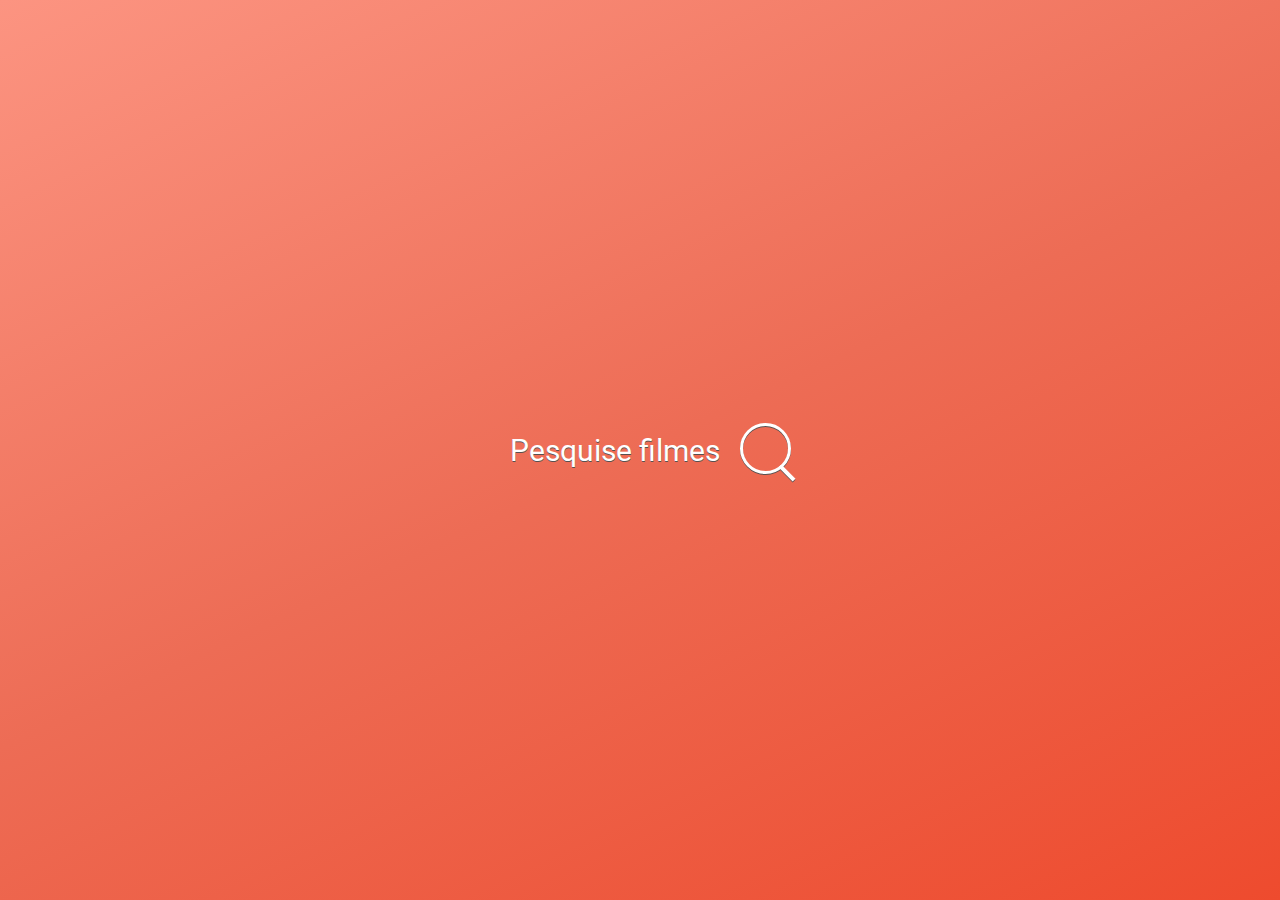
==== index.html @ 361a3294 "search bar + inicio da api" ====
<!DOCTYPE html>
<html lang="en">
<head>
  <meta charset="UTF-8">
  <meta name="viewport" content="width=device-width, initial-scale=1.0">
  <title>Movie Search</title>

  <link rel="stylesheet" href="/css/search_bar.css">
</head>
<body>
  <div class="background">
    <div class="search">
      <h1 class="title">Pesquise filmes</h1>
      <div>
        <input type="text" class="searchInput"placeholder="Pesquisar . . ." required>
      </div>
    </div>
  </div>

  <script src="/js/search.js"></script>
  <script src="https://code.jquery.com/jquery-3.1.1.min.js"></script>
</body>
</html>
---- css/search_bar.css ----
@import url("https://fonts.googleapis.com/css?family=Roboto:400,400i,700");

* {
  font-family: Roboto, sans-serif;
  padding: 0;
  margin: 0;
}

html,
body {
  width: 100%;
  height: 100%;
}

.background {
  background: linear-gradient(155deg, #fc9481, #ed6c55, #ee4b2e);
  width: 100%;
  height: 100%;
  display: flex;
  justify-content: center;
  align-items: center;
}

/* flex-container {
  align-items: center;
  justify-content: center;
} */

.title {
  font-size: 30px;
  display: flex;
  font-weight: normal;
  color: white;
  text-shadow: 0 1px #575151;
  margin: 20px;
}

.search {
  margin: 20px;
  display: flex;
  flex-wrap: wrap;
  justify-content: center;
}

.search > div {
  display: inline-block;
  position: relative;
  filter: drop-shadow(0 1px #575151);
  padding-top: 10px;
}

/* cabo da lupa */
.search > div:after {
  content: "";
  background: white;
  width: 4px;
  height: 20px;
  position: absolute;
  top: 50px;
  right: 2px;
  transform: rotate(135deg);
}

/* fonte do input */
.search > div > input {
  color: white;
  font-size: 16px;
  background: transparent;
  width: 25px;
  height: 25px;
  padding: 10px;
  border: solid 3px white;
  outline: none;
  border-radius: 35px;
  transition: width 0.5s;
}

/* placeholder */
.search > div > input::placeholder {
  color: #efefef;
  opacity: 0;
  transition: opacity 150ms ease-out;
}

.search > div > input:focus::placeholder {
  opacity: 1;
}

.search > div > input:focus,
.search > div > input:not(:placeholder-shown) {
  width: 250px;
}
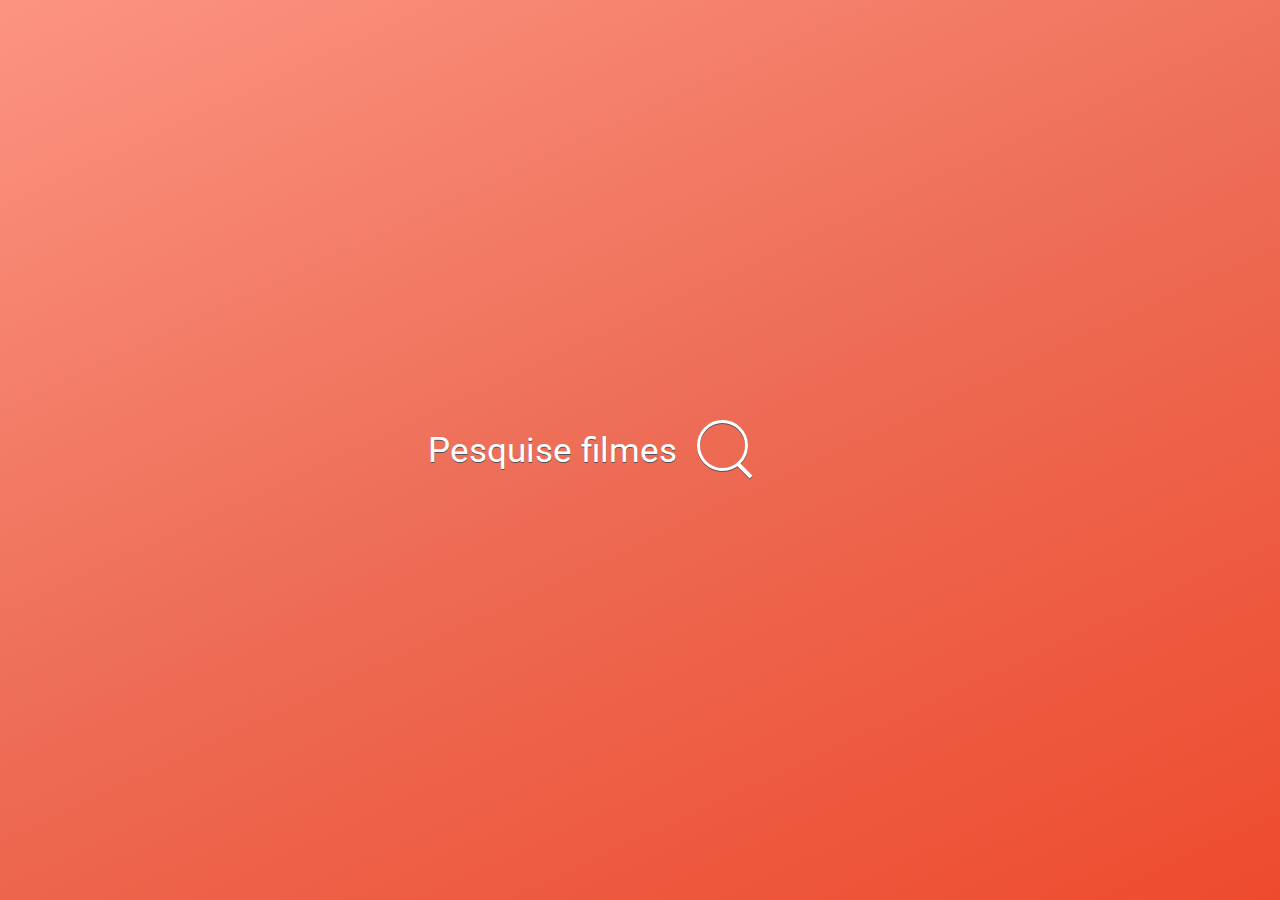
==== commit 885de36e: "listagem de filmes e grid" ====
--- a/index.html
+++ b/index.html
@@ -1,23 +1,35 @@
 <!DOCTYPE html>
 <html lang="en">
-<head>
-  <meta charset="UTF-8">
-  <meta name="viewport" content="width=device-width, initial-scale=1.0">
-  <title>Movie Search</title>
+  <head>
+    <meta charset="UTF-8" />
+    <meta name="viewport" content="width=device-width, initial-scale=1.0" />
+    <title>Movie Search</title>
 
-  <link rel="stylesheet" href="/css/search_bar.css">
-</head>
-<body>
-  <div class="background">
-    <div class="search">
-      <h1 class="title">Pesquise filmes</h1>
-      <div>
-        <input type="text" class="searchInput"placeholder="Pesquisar . . ." required>
-      </div>
+    <link rel="stylesheet" href="/css/search_bar.css" />
+  </head>
+  <body>
+    <div class="background">
+
+      <section class="grid-section header">
+        <div class="search">
+          <h1>Pesquise filmes</h1>
+          <div class="aux">
+            <input
+              type="text"
+              class="searchInput"
+              placeholder="Pesquisar . . ."
+              required
+            />
+          </div>
+          <div class="wrapper"></div>
+        </div>
+      </section>
+
+      <section>
+      </section>
     </div>
-  </div>
 
-  <script src="/js/search.js"></script>
-  <script src="https://code.jquery.com/jquery-3.1.1.min.js"></script>
-</body>
-</html>+    <script src="/js/search.js"></script>
+    <script src="https://code.jquery.com/jquery-3.1.1.min.js"></script>
+  </body>
+</html>
--- a/css/search_bar.css
+++ b/css/search_bar.css
@@ -10,10 +10,18 @@
 body {
   width: 100%;
   height: 100%;
+  background-attachment: fixed;
+  background-image: linear-gradient(155deg, #fc9481, #ed6c55, #ee4b2e);
+}
+
+body {
+  /* background-repeat: no-repeat; */
+  background-position: center;
+  background-repeat: no-repeat;
+  background-size: cover;
 }
 
 .background {
-  background: linear-gradient(155deg, #fc9481, #ed6c55, #ee4b2e);
   width: 100%;
   height: 100%;
   display: flex;
@@ -21,25 +29,33 @@
   align-items: center;
 }
 
-/* flex-container {
-  align-items: center;
-  justify-content: center;
-} */
+.grid-section {
+  display: flex;
+  flex-grow: 1;
+  width: 100%;
 
-.title {
-  font-size: 30px;
+  grid-column: 1;
+  grid-template-columns: 100px 1fr;
+  grid-gap: 10px;
+}
+
+h1 {
+  font-size: 35px;
   display: flex;
   font-weight: normal;
   color: white;
   text-shadow: 0 1px #575151;
   margin: 20px;
+  text-align: center;
 }
 
 .search {
   margin: 20px;
   display: flex;
+  flex-grow: 1;
   flex-wrap: wrap;
   justify-content: center;
+  transition: padding 1s;
 }
 
 .search > div {
@@ -50,7 +66,7 @@
 }
 
 /* cabo da lupa */
-.search > div:after {
+.aux:after {
   content: "";
   background: white;
   width: 4px;
@@ -90,3 +106,40 @@
 .search > div > input:not(:placeholder-shown) {
   width: 250px;
 }
+
+.searching {
+  top: 20px;
+  transition: padding 0.5s;
+  position: absolute;
+  align-items: center;
+  justify-content: center;
+}
+
+.wrapper {
+  justify-content: center;
+  align-items: center;
+  padding-left: 10%;
+}
+
+.wrapper > img {
+  width: 20%;
+  height: 300px;
+  border-radius: 35px;
+  padding: 10px 10px;
+  /* animation: showUp 1s infinite; */
+}
+
+@keyframes showUp {
+  from {
+    opacity: 0;
+  }
+  to {
+    opacity: 1;
+  }
+}
+
+@media only screen and (max-width: 600px) {
+  .wrapper > img {
+    width: 70%;
+  }
+}
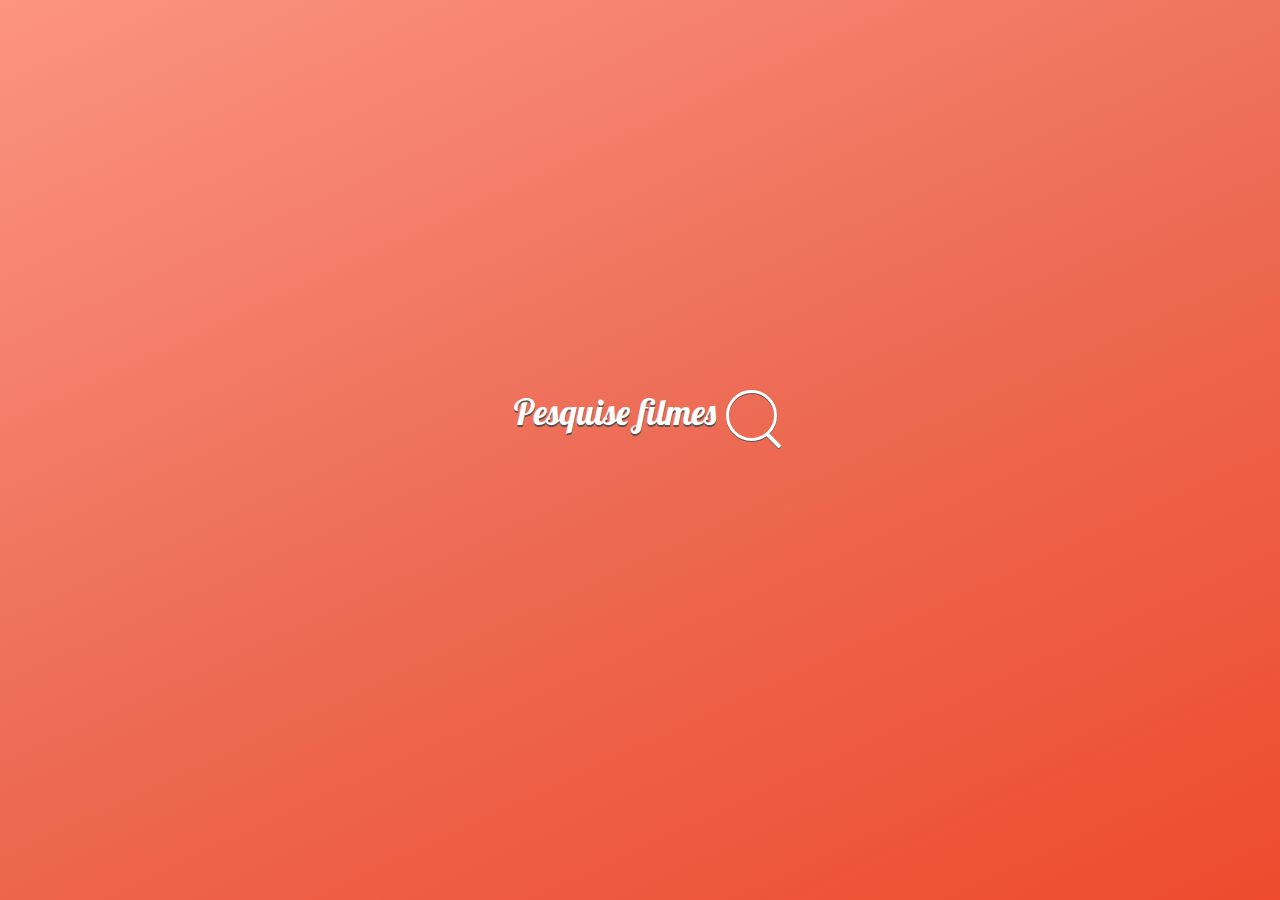
==== commit 7ae272e1: "animações e grid melhorada" ====
--- a/index.html
+++ b/index.html
@@ -8,25 +8,19 @@
     <link rel="stylesheet" href="/css/search_bar.css" />
   </head>
   <body>
-    <div class="background">
-
-      <section class="grid-section header">
-        <div class="search">
-          <h1>Pesquise filmes</h1>
-          <div class="aux">
-            <input
-              type="text"
-              class="searchInput"
-              placeholder="Pesquisar . . ."
-              required
-            />
-          </div>
-          <div class="wrapper"></div>
+    <div class="container">
+      <div class="search">
+        <h1>Pesquise filmes</h1>
+        <div class="aux">
+          <input
+            type="text"
+            class="searchInput"
+            placeholder="Pesquisar . . ."
+            required
+          />
         </div>
-      </section>
-
-      <section>
-      </section>
+      </div>
+      <div class="wrapper"></div>
     </div>
 
     <script src="/js/search.js"></script>
--- a/css/search_bar.css
+++ b/css/search_bar.css
@@ -1,7 +1,7 @@
-@import url("https://fonts.googleapis.com/css?family=Roboto:400,400i,700");
+@import url("https://fonts.googleapis.com/css2?family=Lobster&display=swap");
 
 * {
-  font-family: Roboto, sans-serif;
+  font-family: "Lobster", cursive;
   padding: 0;
   margin: 0;
 }
@@ -21,43 +21,24 @@
   background-size: cover;
 }
 
-.background {
-  width: 100%;
-  height: 100%;
-  display: flex;
+.container {
   justify-content: center;
   align-items: center;
-}
-
-.grid-section {
-  display: flex;
-  flex-grow: 1;
-  width: 100%;
-
-  grid-column: 1;
-  grid-template-columns: 100px 1fr;
-  grid-gap: 10px;
-}
-
-h1 {
-  font-size: 35px;
-  display: flex;
-  font-weight: normal;
-  color: white;
-  text-shadow: 0 1px #575151;
-  margin: 20px;
-  text-align: center;
+  display: grid;
+  margin: 0 auto;
+  grid-template-columns: 1fr;
+  grid-template-rows: auto;
 }
 
 .search {
   margin: 20px;
   display: flex;
-  flex-grow: 1;
-  flex-wrap: wrap;
+  padding-top: 40vh;
+  transition: padding 1s;
   justify-content: center;
-  transition: padding 1s;
 }
 
+/* input div */
 .search > div {
   display: inline-block;
   position: relative;
@@ -108,25 +89,34 @@
 }
 
 .searching {
-  top: 20px;
-  transition: padding 0.5s;
-  position: absolute;
-  align-items: center;
-  justify-content: center;
+  padding-top: 0%;
+  transition: padding 1s;
+}
+
+h1 {
+  font-size: 35px;
+  display: flex;
+  font-weight: normal;
+  color: white;
+  text-shadow: 0 2px #575151;
+  margin: 10px;
+  text-align: center;
 }
 
 .wrapper {
-  justify-content: center;
-  align-items: center;
-  padding-left: 10%;
+  display: flex;
+  justify-content: left;
+  flex-wrap: wrap;
+  margin: auto;
 }
 
 .wrapper > img {
   width: 20%;
-  height: 300px;
+  height: auto;
   border-radius: 35px;
+  margin: 0 auto;
   padding: 10px 10px;
-  /* animation: showUp 1s infinite; */
+  animation: showUp 3s;
 }
 
 @keyframes showUp {
@@ -134,6 +124,7 @@
     opacity: 0;
   }
   to {
+    animation-delay: 2s;
     opacity: 1;
   }
 }
@@ -143,3 +134,15 @@
     width: 70%;
   }
 }
+
+@media only screen and (max-width: 500px) {
+  .wrapper > img {
+    width: 50%;
+  }
+}
+
+@media only screen and (min-width: 1600px) {
+  .wrapper > img {
+    width: 15%;
+  }
+}
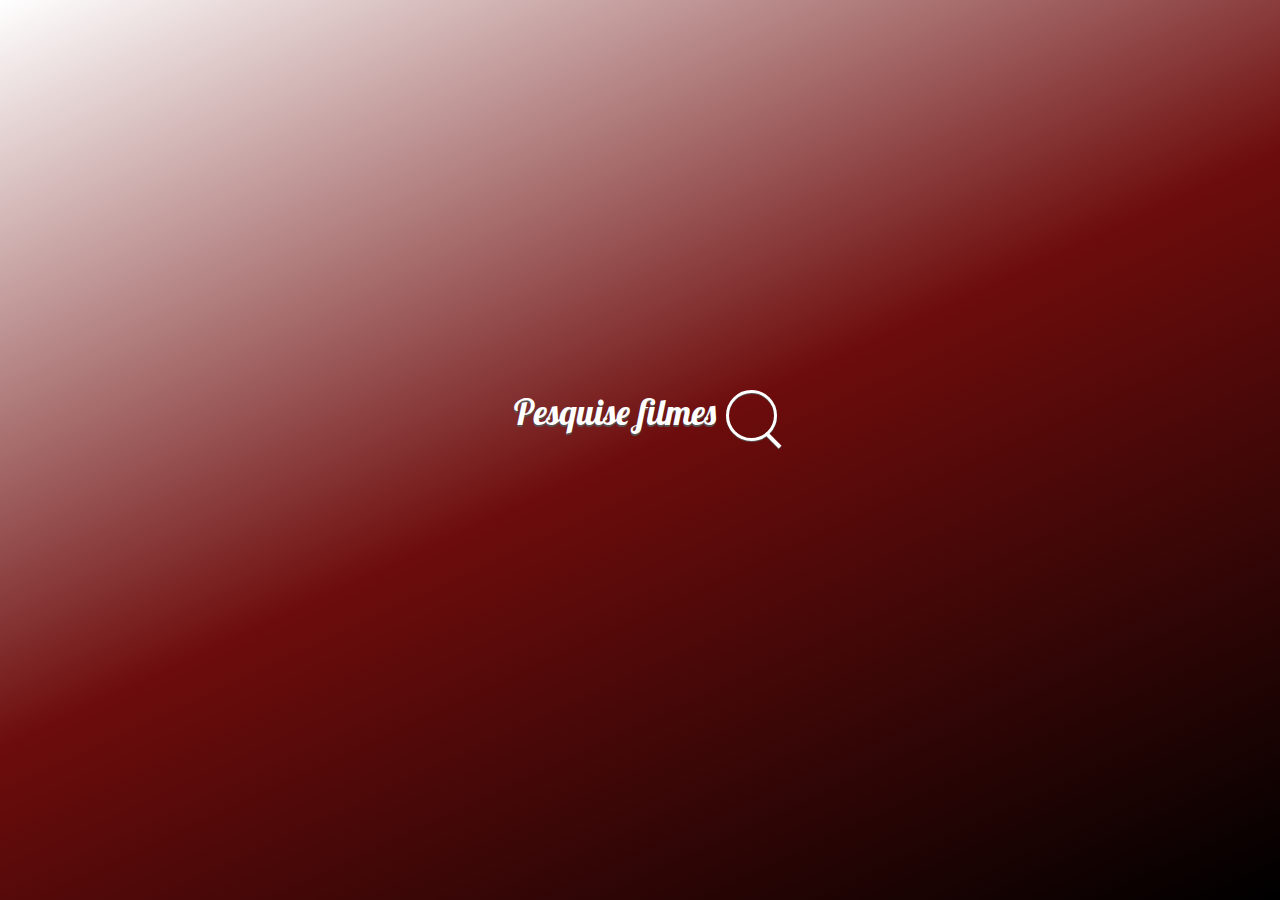
==== commit 2dacda9f: "inicio do modal e melhorias no js" ====
--- a/index.html
+++ b/index.html
@@ -8,7 +8,7 @@
     <link rel="stylesheet" href="/css/search_bar.css" />
   </head>
   <body>
-    <div class="container">
+    <section class="container">
       <div class="search">
         <h1>Pesquise filmes</h1>
         <div class="aux">
@@ -21,7 +21,21 @@
         </div>
       </div>
       <div class="wrapper"></div>
-    </div>
+
+      <div class="modal">
+        <div class="modal-content">
+          <span class="close">&times</span>
+          <img src="" class="modal-poster" alt="">
+          <p class="title"></p>
+          <p class="type"></p>
+          <p class="year"></p>
+        </div>
+      </div>
+
+
+    </section>
+
+
 
     <script src="/js/search.js"></script>
     <script src="https://code.jquery.com/jquery-3.1.1.min.js"></script>
--- a/css/search_bar.css
+++ b/css/search_bar.css
@@ -11,7 +11,7 @@
   width: 100%;
   height: 100%;
   background-attachment: fixed;
-  background-image: linear-gradient(155deg, #fc9481, #ed6c55, #ee4b2e);
+  background-image: linear-gradient(155deg, #ffffff, #6d0c0c, #000000);
 }
 
 body {
@@ -44,6 +44,7 @@
   position: relative;
   filter: drop-shadow(0 1px #575151);
   padding-top: 10px;
+  transition: padding 1s;
 }
 
 /* cabo da lupa */
@@ -115,8 +116,43 @@
   height: auto;
   border-radius: 35px;
   margin: 0 auto;
-  padding: 10px 10px;
+  padding: 5px 5px;
+  cursor: pointer;
   animation: showUp 3s;
+}
+
+.modal {
+  display: none;
+  position: fixed;
+  z-index: 1;
+  left: 0;
+  top: 0;
+  width: 100%;
+  height: 100%;
+  overflow: auto;
+  background-color: rgba(0, 0, 0, 0.4);
+}
+
+.modal-content {
+  background-color: #fefefe;
+  margin: 15% auto;
+  padding: 20px;
+  border: 1px solid #888;
+  width: 80%;
+}
+
+.close {
+  color: #aaa;
+  float: right;
+  font-size: 28px;
+  font-weight: bold;
+}
+
+.close:hover,
+.close:focus {
+  color: black;
+  text-decoration: none;
+  cursor: pointer;
 }
 
 @keyframes showUp {
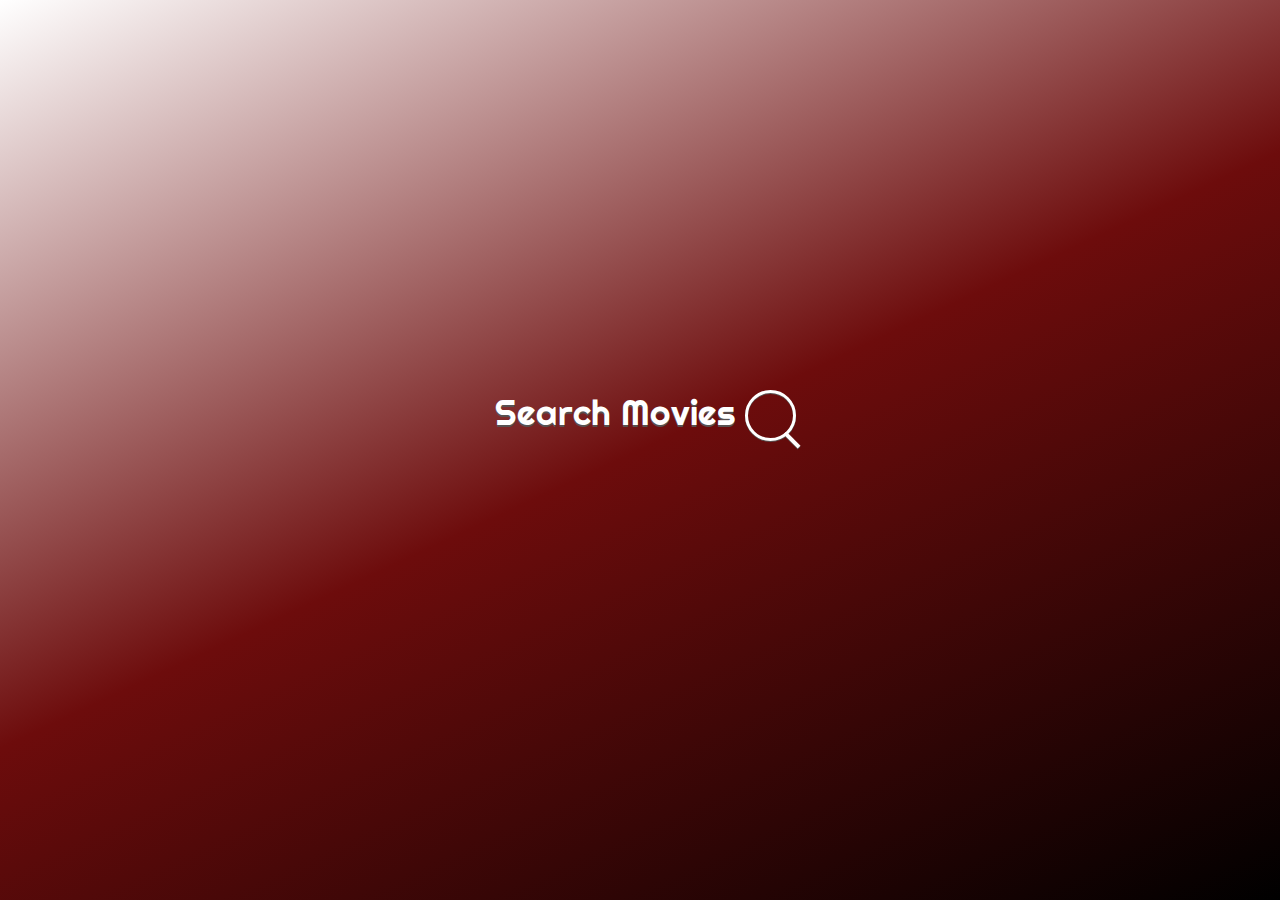
==== commit ffb2de6c: "código e modal" ====
--- a/index.html
+++ b/index.html
@@ -2,15 +2,17 @@
 <html lang="en">
   <head>
     <meta charset="UTF-8" />
-    <meta name="viewport" content="width=device-width, initial-scale=1.0" />
+    <meta name="viewport" content="width=device-width, 
+    initial-scale=1.0" />
+    <meta name="author" content="Luis Fernando Santos">
     <title>Movie Search</title>
 
-    <link rel="stylesheet" href="/css/search_bar.css" />
+    <link rel="stylesheet" href="/css/main.css" />
   </head>
   <body>
     <section class="container">
       <div class="search">
-        <h1>Pesquise filmes</h1>
+        <h1>Search Movies</h1>
         <div class="aux">
           <input
             type="text"
@@ -23,19 +25,18 @@
       <div class="wrapper"></div>
 
       <div class="modal">
-        <div class="modal-content">
-          <span class="close">&times</span>
-          <img src="" class="modal-poster" alt="">
-          <p class="title"></p>
-          <p class="type"></p>
-          <p class="year"></p>
+        <div class="modal-content">          
+          <div class="modal-details">
+            <img src="" class="modal-poster" alt="">
+            <h2 class="title"></h2>
+            <h2 class="type"></h2>
+            <h2 class="year"></h2>
+            <h2 class="plot"></h2>
+          </div>
         </div>
       </div>
 
-
     </section>
-
-
 
     <script src="/js/search.js"></script>
     <script src="https://code.jquery.com/jquery-3.1.1.min.js"></script>
--- a/css/main.css
+++ b/css/main.css
@@ -0,0 +1,192 @@
+@import url("https://fonts.googleapis.com/css2?family=Righteous&display=swap");
+@import url("https://fonts.googleapis.com/css2?family=Didact+Gothic&display=swap");
+
+* {
+  font-family: "Righteous", cursive;
+  padding: 0;
+  margin: 0;
+}
+
+html,
+body {
+  width: 100%;
+  height: 100%;
+  background-attachment: fixed;
+  background-image: linear-gradient(155deg, #ffffff, #6d0c0c, #000000);
+}
+
+body {
+  /* background-repeat: no-repeat; */
+  background-position: center;
+  background-repeat: no-repeat;
+  background-size: cover;
+}
+
+.container {
+  justify-content: center;
+  align-items: center;
+  display: grid;
+  margin: 0 auto;
+  grid-template-columns: 1fr;
+  grid-template-rows: auto;
+}
+
+.search {
+  margin: 20px;
+  display: flex;
+  padding-top: 40vh;
+  transition: padding 1s;
+  justify-content: center;
+}
+
+/* input div */
+.search > div {
+  display: inline-block;
+  position: relative;
+  filter: drop-shadow(0 1px #575151);
+  padding-top: 10px;
+  transition: padding 1s;
+}
+
+/* cabo da lupa */
+.aux:after {
+  content: "";
+  background: white;
+  width: 4px;
+  height: 20px;
+  position: absolute;
+  top: 50px;
+  right: 2px;
+  transform: rotate(135deg);
+}
+
+/* fonte do input */
+.search > div > input {
+  color: white;
+  font-size: 16px;
+  background: transparent;
+  width: 25px;
+  height: 25px;
+  padding: 10px;
+  border: solid 3px white;
+  outline: none;
+  border-radius: 35px;
+  transition: width 0.5s;
+}
+
+/* placeholder */
+.search > div > input::placeholder {
+  color: #efefef;
+  opacity: 0;
+  transition: opacity 150ms ease-out;
+}
+
+.search > div > input:focus::placeholder {
+  opacity: 1;
+}
+
+.search > div > input:focus,
+.search > div > input:not(:placeholder-shown) {
+  width: 250px;
+}
+
+.searching {
+  padding-top: 0%;
+  transition: padding 1s;
+}
+
+h1 {
+  font-size: 35px;
+  display: flex;
+  font-weight: normal;
+  color: white;
+  text-shadow: 0 2px #575151;
+  margin: 10px;
+  text-align: center;
+}
+
+.wrapper {
+  display: flex;
+  justify-content: left;
+  flex-wrap: wrap;
+  margin: auto;
+}
+
+.wrapper > img {
+  width: 20%;
+  height: auto;
+  border-radius: 35px;
+  margin: 0 auto;
+  padding: 5px 5px;
+  cursor: pointer;
+  animation: showUp 3s;
+  box-shadow: 2px 2px white;
+}
+
+.modal {
+  display: none;
+  position: fixed;
+  z-index: 1;
+  left: 0;
+  top: 0;
+  width: 100%;
+  height: 100%;
+  overflow: auto;
+  background-color: rgba(0, 0, 0, 0.905);
+}
+
+.modal-content {
+  border-radius: 35px;
+  background-color: rgb(4, 4, 4);
+  margin: 15% auto;
+  padding: 20px;
+  border: 1px solid rgb(255, 255, 255);
+  width: 65%;
+  box-shadow: 5px 5px white;
+  animation: showUp 0.3s;
+}
+
+.modal-details:only-child {
+  align-items: center;
+  color: #ffffff;
+  display: block;
+  justify-content: center;
+  align-items: center;
+  text-align: center;
+}
+
+h2 {
+  font-family: "Didact Gothic", sans-serif;
+}
+
+.modal-poster {
+  border-radius: 35px;
+}
+
+@keyframes showUp {
+  from {
+    opacity: 0;
+  }
+  to {
+    animation-delay: 2s;
+    opacity: 1;
+  }
+}
+
+@media only screen and (max-width: 600px) {
+  .wrapper > img {
+    width: 70%;
+  }
+}
+
+@media only screen and (max-width: 500px) {
+  .wrapper > img {
+    width: 50%;
+  }
+}
+
+@media only screen and (min-width: 1600px) {
+  .wrapper > img {
+    width: 15%;
+  }
+}
